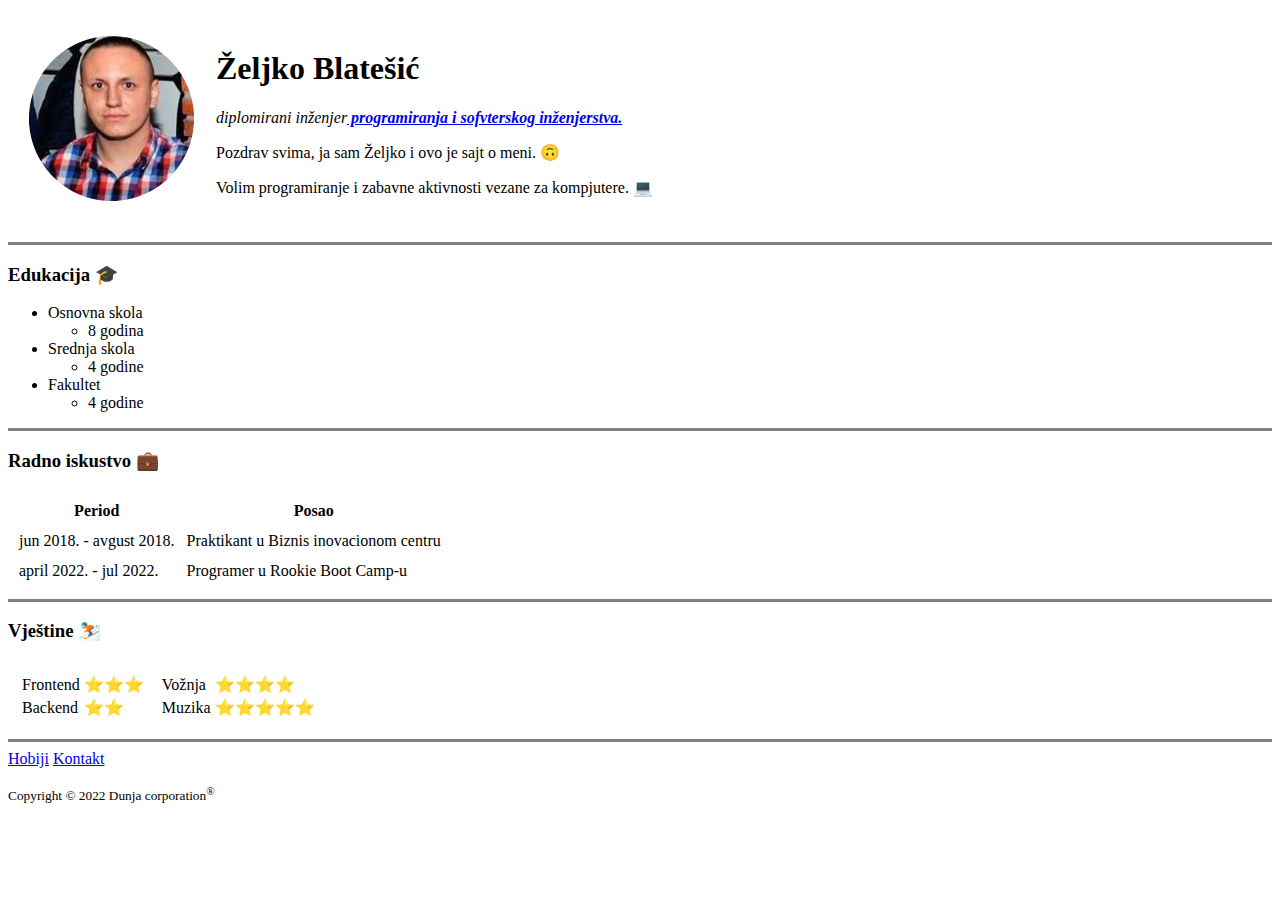
==== index.html @ 2aa46aaa "Add initial cv website files" ====
<!DOCTYPE html> <!-- tell browser to RENDER this file as HTML 5 document -->
<html>
    <head>
        <meta charset="UTF-8"> <!-- check characters that can be used by UTF-8 -->
        <title>Dunja's personal site</title>
    </head>
    <body>
        <table cellspacing="20">
            <tr>
                <td><img src="images/2.Dunja.png" alt="Dunja profile picture"></td>
                <td>
                    <h1>Željko Blatešić</h1>
                    <p><em>diplomirani inženjer<strong><a href="https://apeiron-uni.eu/en/course/inzenjering-informacionih-tehnologija/" target="_blank"> programiranja i sofvterskog inženjerstva.</a></strong></em></p>
                    <p>Pozdrav svima, ja sam Željko i ovo je sajt o meni. 🙃</p>
                    <p>Volim programiranje i zabavne aktivnosti vezane za kompjutere. 💻</p>
                </td>
            </tr>
        </table>
        <hr size="3" noshade>

        <h3>Edukacija 🎓</h3>
        <ul style="list-style-type:disc">
            <li>Osnovna skola</li>
            <ul style="list-style-type:circle">
                <li>8 godina</li>
            </ul>
            <li>Srednja skola</li>
            <ul style="list-style-type:circle">
                <li>4 godine</li>
            </ul>
            <li>Fakultet</li>
            <ul style="list-style-type:circle">
                <li>4 godine</li>
            </ul>
        </ul>
        <hr size="3" noshade>

        <h3>Radno iskustvo 💼</h3>
        <table cellspacing="10px">
            <thead>
                <tr>
                    <th>Period</th>
                    <th>Posao</th>
                </tr>
            </thead>
            <tbody>
                <tr>
                    <td>jun 2018. - avgust 2018.</td>
                    <td>Praktikant u Biznis inovacionom centru</td>
                </tr>
                <tr>
                    <td>april 2022. - jul 2022.</td>
                    <td>Programer u Rookie Boot Camp-u</td>
                </tr>
            </tbody>
        </table>
        <hr size="3" noshade>

        <h3>Vještine ⛷️</h3>
        <table cellspacing="10px">
            <tr>
                <td>
                    <table>
                        <tr>
                            <td>Frontend</td>
                            <td>⭐⭐⭐</td>
                        </tr>
                        <tr>
                            <td>Backend</td>
                            <td>⭐⭐</td>
                        </tr>
                    </table>
                </td>
                <td>    
                    <table>
                        <tr>
                            <td>Vožnja</td>
                            <td>⭐⭐⭐⭐</td>
                        </tr>
                        <tr>
                            <td>Muzika</td>
                            <td>⭐⭐⭐⭐⭐</td>
                        </tr>
                    </table>
                </td>
            </tr>
        </table>
        <hr size="3" noshade>

        <a href="hobbies.html">Hobiji</a>
        <a href="contact.html">Kontakt</a>

        <p><small>Copyright © 2022 Dunja corporation<sup>®</sup></small></p>
    </body>
</html>
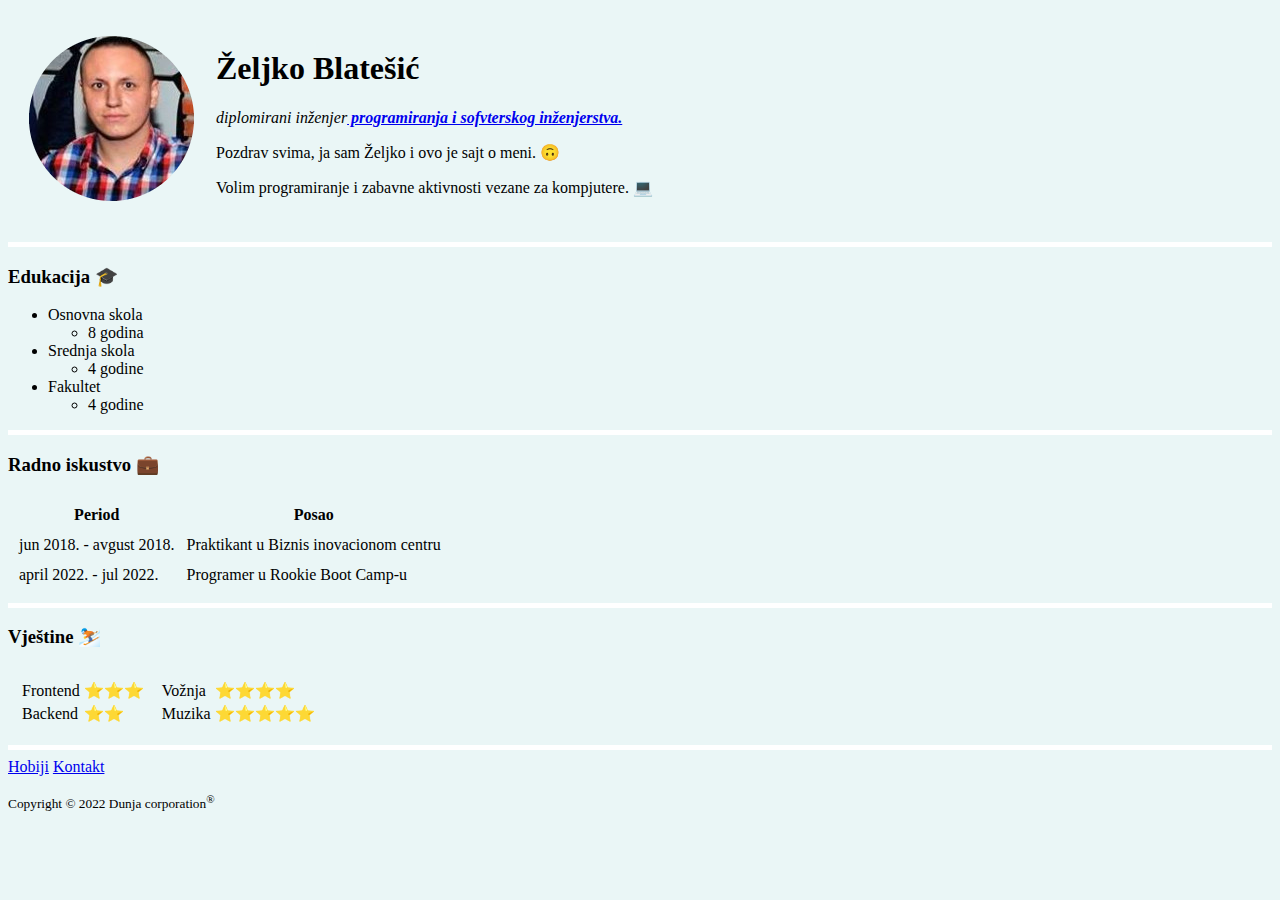
==== commit 4ad11108: "Index modify: background color and hr changed" ====
--- a/index.html
+++ b/index.html
@@ -1,10 +1,25 @@
 <!DOCTYPE html> <!-- tell browser to RENDER this file as HTML 5 document -->
 <html>
+    
     <head>
+
         <meta charset="UTF-8"> <!-- check characters that can be used by UTF-8 -->
         <title>Dunja's personal site</title>
+        <style>
+            body{
+                background-color: #EAF6F6;
+            }
+            hr{
+                height: 5px;
+                background-color: white;
+                border-style: none;
+            }
+        </style>
+
     </head>
+
     <body>
+
         <table cellspacing="20">
             <tr>
                 <td><img src="images/2.Dunja.png" alt="Dunja profile picture"></td>
@@ -91,5 +106,7 @@
         <a href="contact.html">Kontakt</a>
 
         <p><small>Copyright © 2022 Dunja corporation<sup>®</sup></small></p>
+        
     </body>
+
 </html>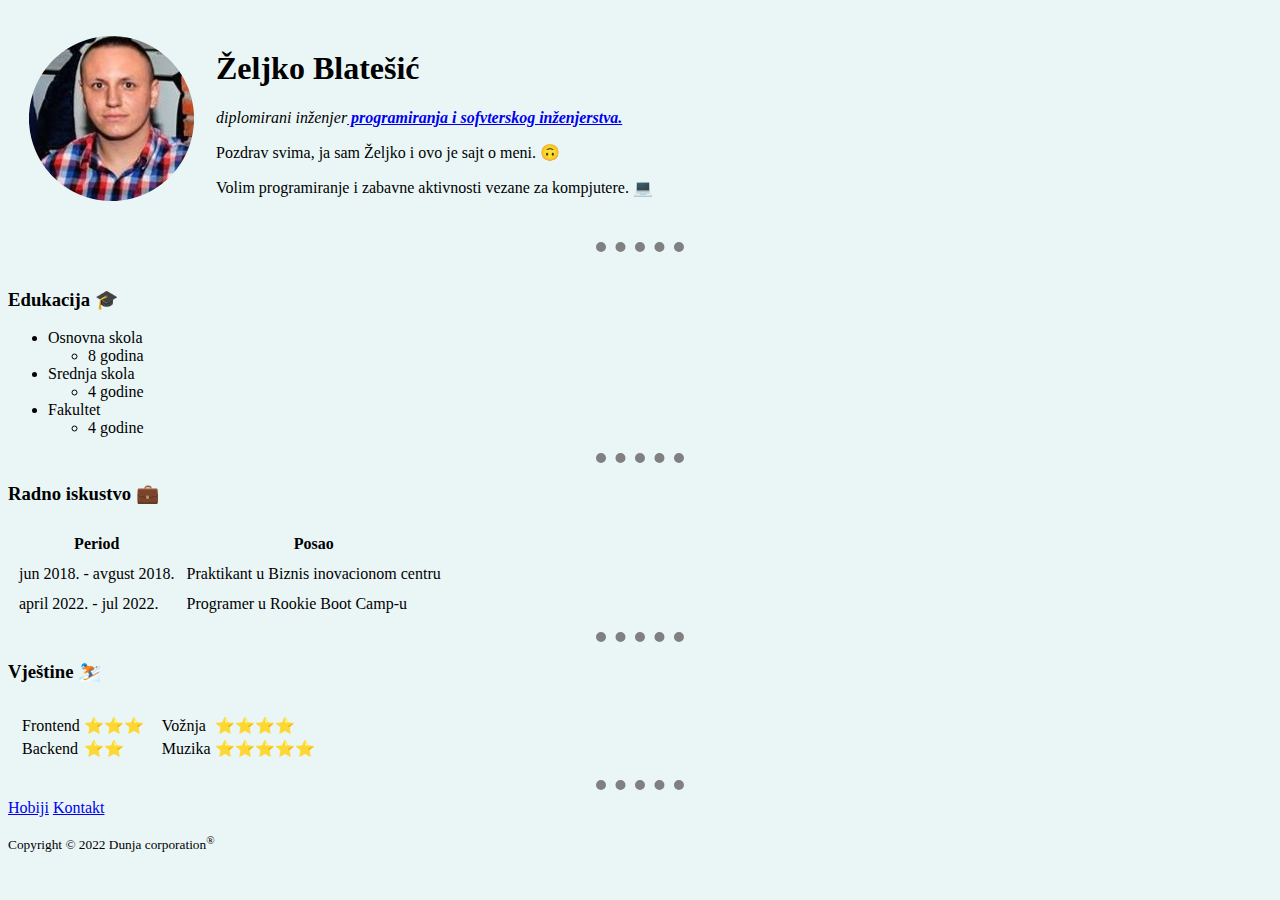
==== commit 5da0a6e4: "<hr> modify: styling done on <hr> element" ====
--- a/index.html
+++ b/index.html
@@ -10,9 +10,11 @@
                 background-color: #EAF6F6;
             }
             hr{
-                height: 5px;
-                background-color: white;
-                border-style: none;
+                width: 7%;
+                background-color: #EAF6F6; 
+                border-style:dotted none none;
+                border-color: grey;
+                border-width: 10px;
             }
         </style>
 
@@ -31,7 +33,7 @@
                 </td>
             </tr>
         </table>
-        <hr size="3" noshade>
+        <hr size="20" noshade>
 
         <h3>Edukacija 🎓</h3>
         <ul style="list-style-type:disc">
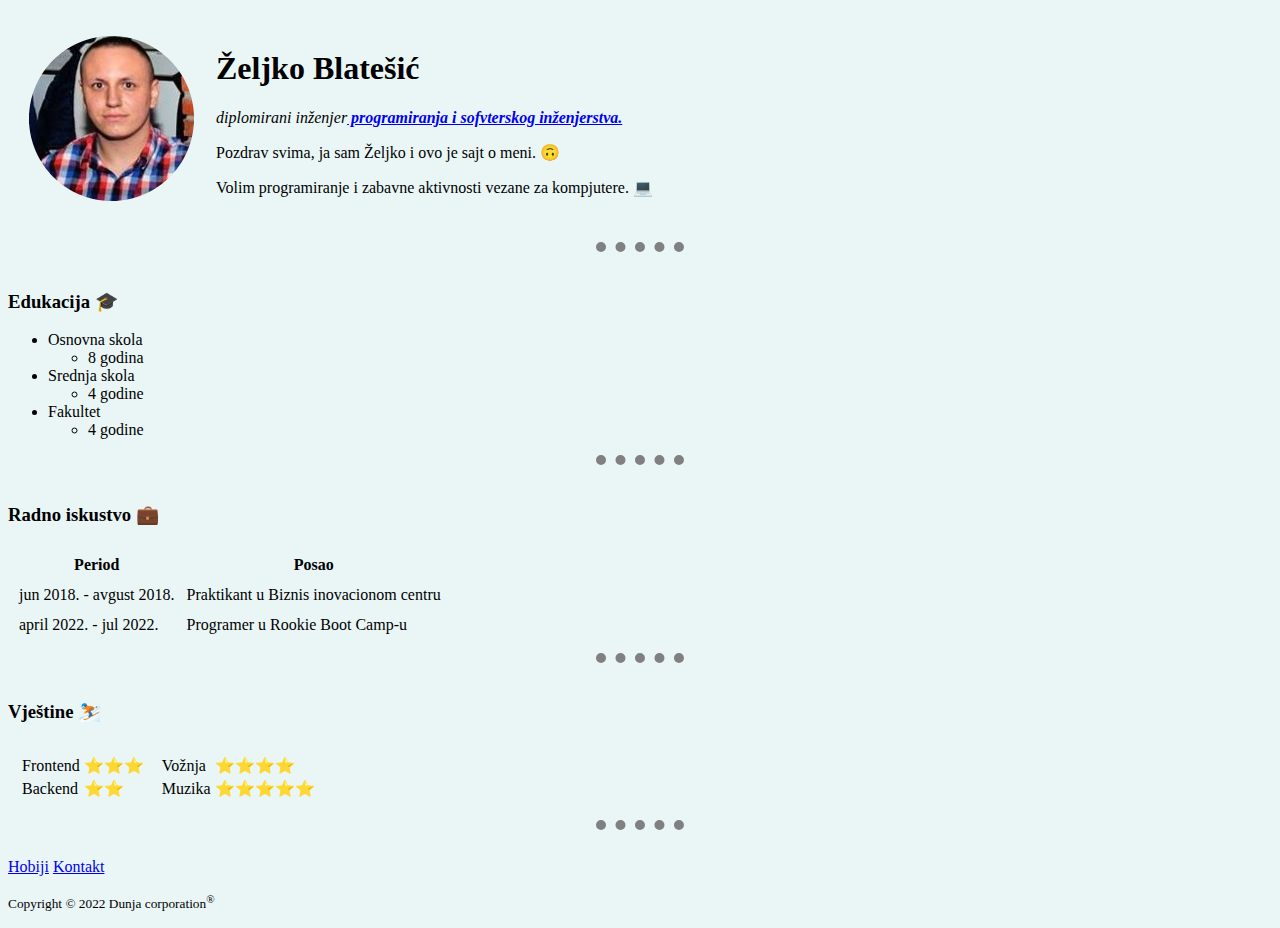
==== commit b102fa9f: "Small gix" ====
--- a/index.html
+++ b/index.html
@@ -10,6 +10,7 @@
                 background-color: #EAF6F6;
             }
             hr{
+                height: 20px;
                 width: 7%;
                 background-color: #EAF6F6; 
                 border-style:dotted none none;
@@ -33,7 +34,7 @@
                 </td>
             </tr>
         </table>
-        <hr size="20" noshade>
+        <hr noshade>
 
         <h3>Edukacija 🎓</h3>
         <ul style="list-style-type:disc">
@@ -50,7 +51,7 @@
                 <li>4 godine</li>
             </ul>
         </ul>
-        <hr size="3" noshade>
+        <hr  noshade>
 
         <h3>Radno iskustvo 💼</h3>
         <table cellspacing="10px">
@@ -71,7 +72,7 @@
                 </tr>
             </tbody>
         </table>
-        <hr size="3" noshade>
+        <hr noshade>
 
         <h3>Vještine ⛷️</h3>
         <table cellspacing="10px">
@@ -102,7 +103,7 @@
                 </td>
             </tr>
         </table>
-        <hr size="3" noshade>
+        <hr noshade>
 
         <a href="hobbies.html">Hobiji</a>
         <a href="contact.html">Kontakt</a>
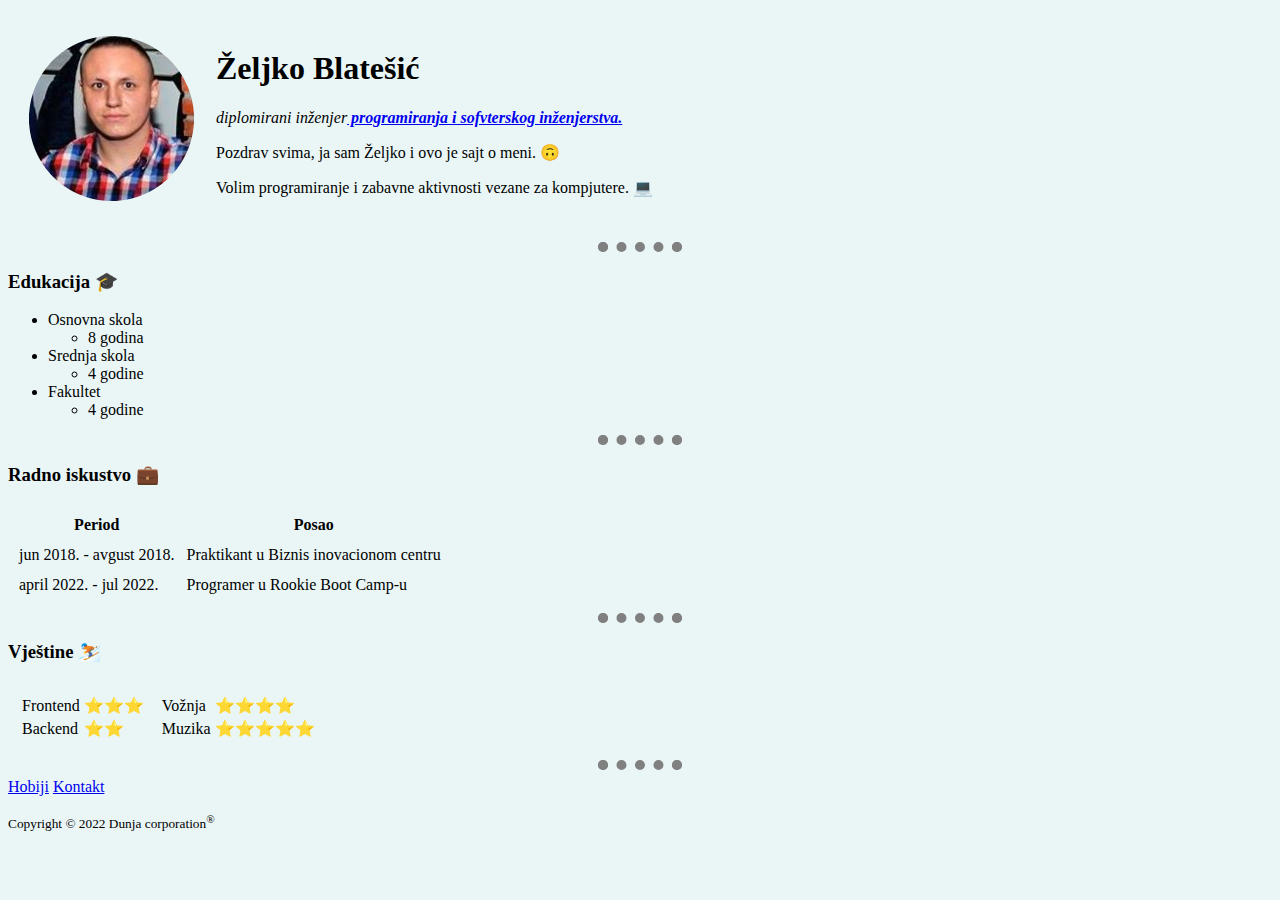
==== commit ffee60b9: "Small fix done" ====
--- a/index.html
+++ b/index.html
@@ -10,12 +10,10 @@
                 background-color: #EAF6F6;
             }
             hr{
-                height: 20px;
-                width: 7%;
+                width: 5%;
                 background-color: #EAF6F6; 
-                border-style:dotted none none;
-                border-color: grey;
-                border-width: 10px;
+                border: 10px dotted gray;
+                border-bottom: none;
             }
         </style>
 
@@ -34,7 +32,7 @@
                 </td>
             </tr>
         </table>
-        <hr noshade>
+        <hr>
 
         <h3>Edukacija 🎓</h3>
         <ul style="list-style-type:disc">
@@ -51,7 +49,7 @@
                 <li>4 godine</li>
             </ul>
         </ul>
-        <hr  noshade>
+        <hr>
 
         <h3>Radno iskustvo 💼</h3>
         <table cellspacing="10px">
@@ -72,7 +70,7 @@
                 </tr>
             </tbody>
         </table>
-        <hr noshade>
+        <hr>
 
         <h3>Vještine ⛷️</h3>
         <table cellspacing="10px">
@@ -103,7 +101,7 @@
                 </td>
             </tr>
         </table>
-        <hr noshade>
+        <hr>
 
         <a href="hobbies.html">Hobiji</a>
         <a href="contact.html">Kontakt</a>
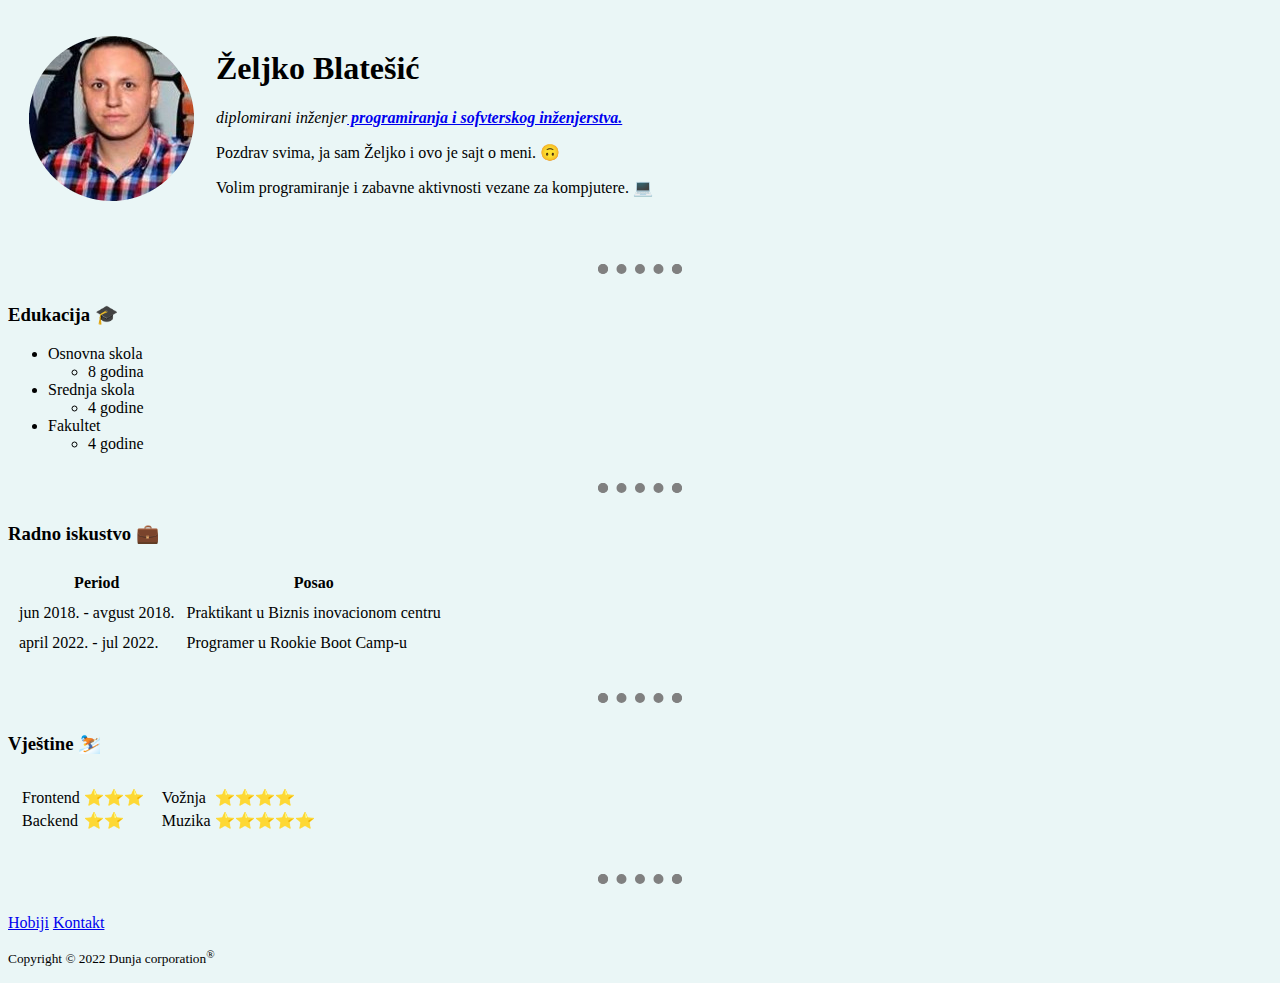
==== commit 832813cd: "Css add: file for css styling added" ====
--- a/index.html
+++ b/index.html
@@ -5,17 +5,7 @@
 
         <meta charset="UTF-8"> <!-- check characters that can be used by UTF-8 -->
         <title>Dunja's personal site</title>
-        <style>
-            body{
-                background-color: #EAF6F6;
-            }
-            hr{
-                width: 5%;
-                background-color: #EAF6F6; 
-                border: 10px dotted gray;
-                border-bottom: none;
-            }
-        </style>
+        <link rel="stylesheet" href="css/style.css">
 
     </head>
 
--- a/css/style.css
+++ b/css/style.css
@@ -0,0 +1,11 @@
+body{
+    background-color: #EAF6F6;
+}
+hr{
+    margin:30px auto 30px auto;
+    width: 5%;
+    background-color: #EAF6F6; 
+    border: 10px dotted gray;
+    border-bottom: none;
+}
+ 